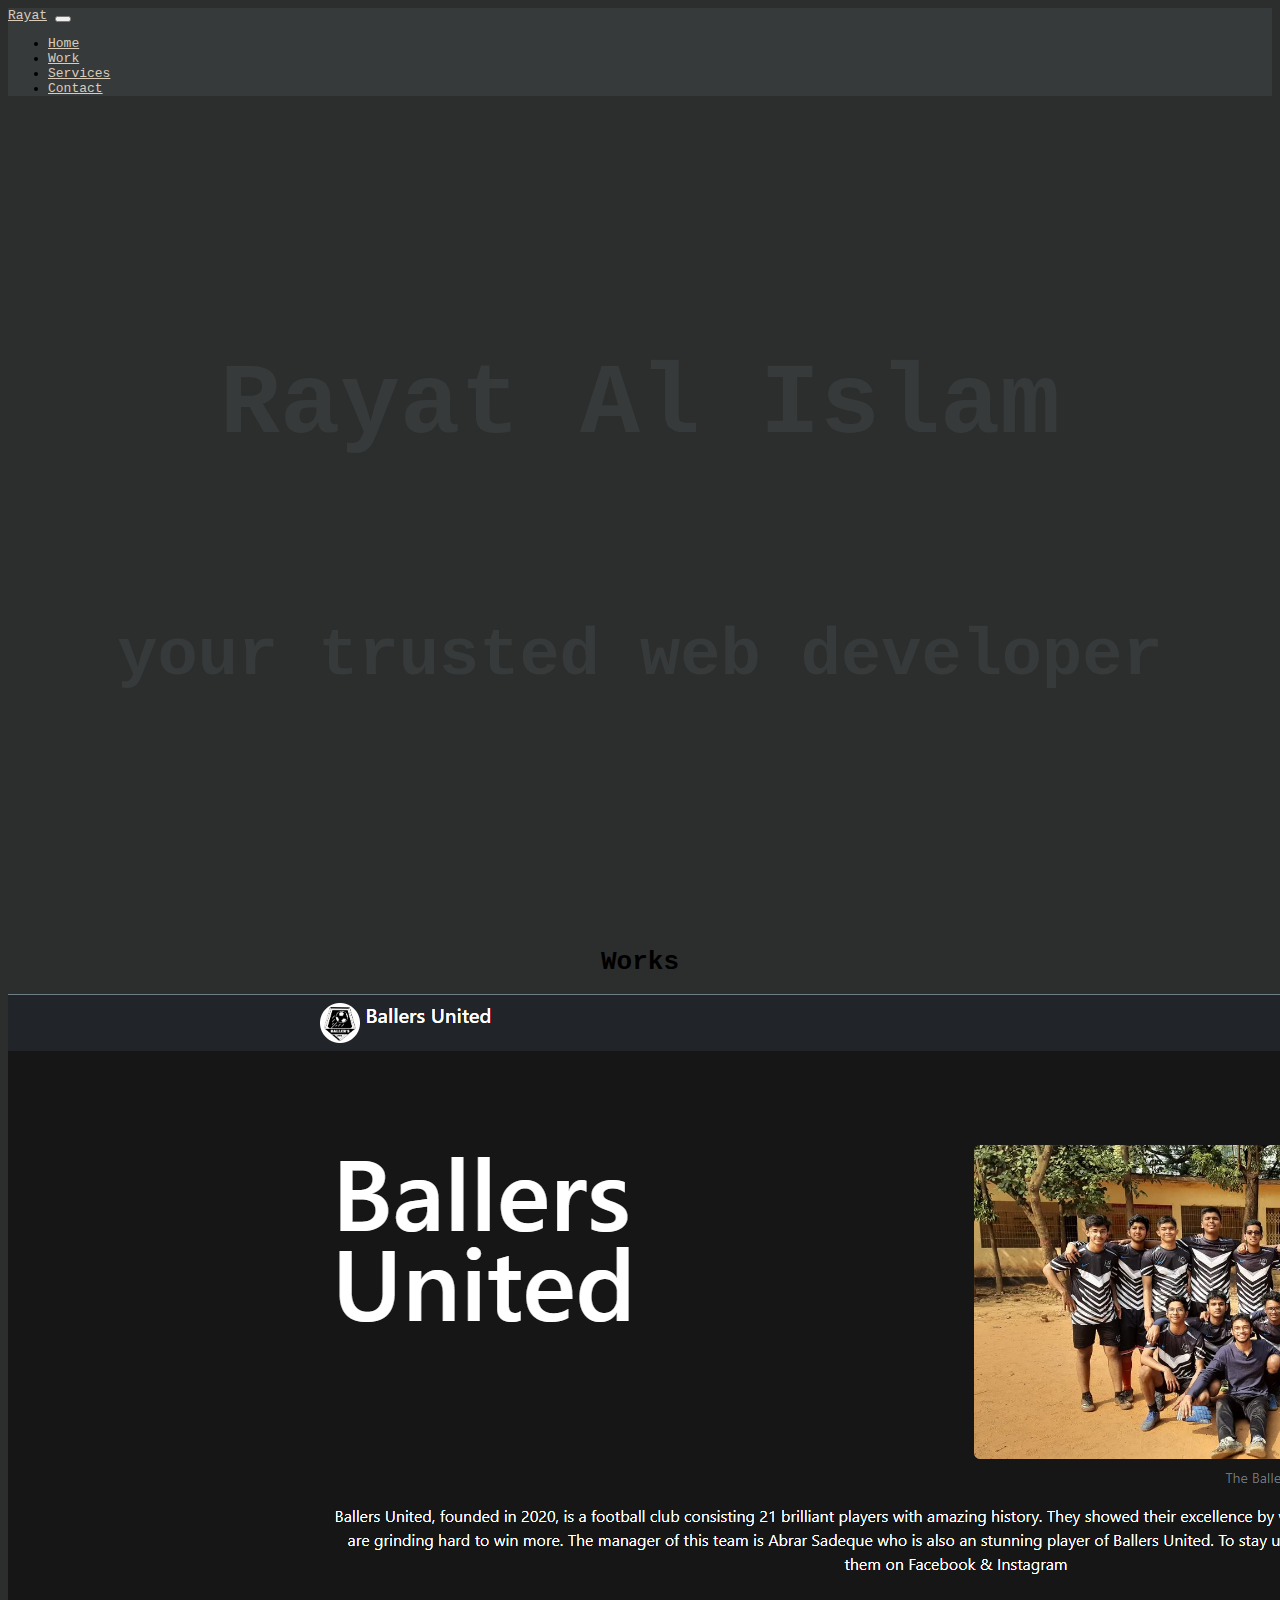
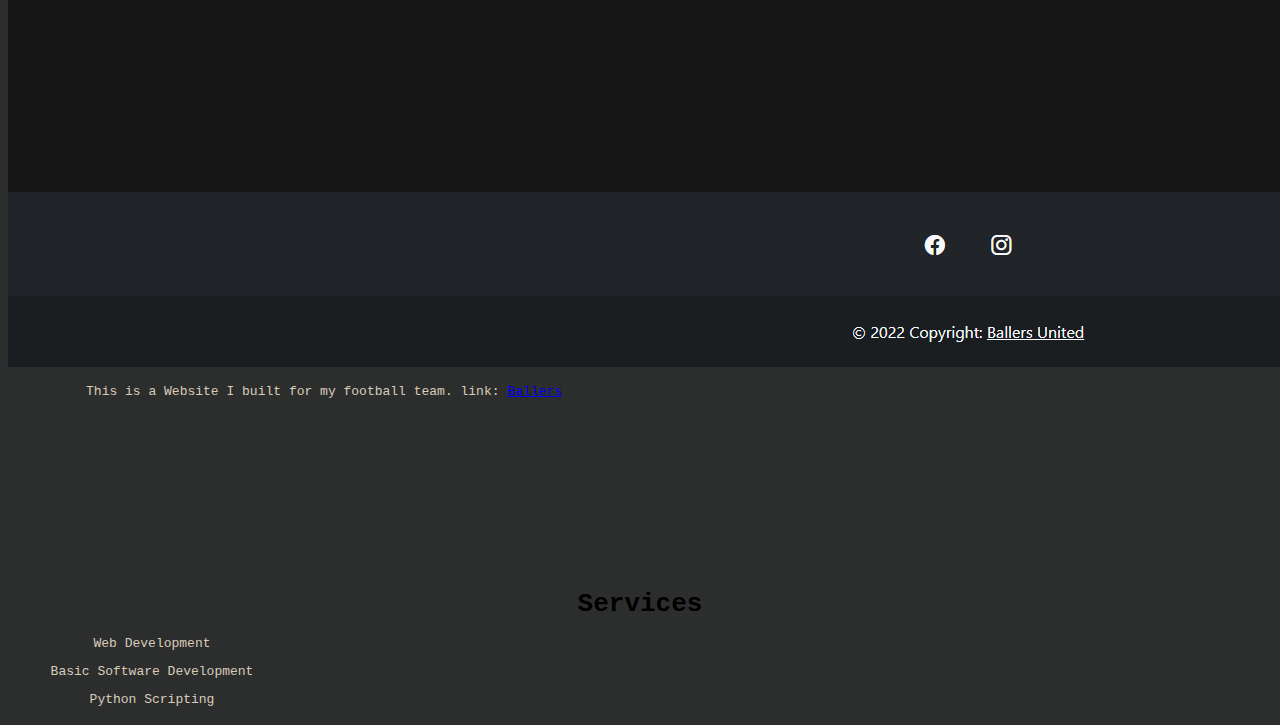
==== Personal Website/index.html @ cfbe358a "Add files via upload" ====
<!DOCTYPE html>
<html lang="en">
  <head>
    <meta charset="UTF-8" />
    <meta name="viewport" content="width=device-width, initial-scale=1.0" />
    <title>Rayat Al Islam</title>
    <link
      href="https://cdn.jsdelivr.net/npm/bootstrap@5.3.1/dist/css/bootstrap.min.css"
      rel="stylesheet"
      integrity="sha384-4bw+/aepP/YC94hEpVNVgiZdgIC5+VKNBQNGCHeKRQN+PtmoHDEXuppvnDJzQIu9"
      crossorigin="anonymous"
      defer
    />

    <style>
      @import url("https://fonts.googleapis.com/css2?family=IBM+Plex+Mono:wght@300&display=swap");
    </style>
    <link rel="stylesheet" href="index.css" />
  </head>

  <body>
    <nav class="navbar navbar-expand-lg">
      <div class="container-fluid">
        <a class="navbar-brand nav-link" href="#">Rayat</a>
        <button
          class="navbar-toggler"
          type="button"
          data-bs-toggle="collapse"
          data-bs-target="#navbarSupportedContent"
          aria-controls="navbarSupportedContent"
          aria-expanded="false"
          aria-label="Toggle navigation"
        >
          <span class="navbar-toggler-icon"></span>
        </button>
        <div class="collapse navbar-collapse" id="navbarSupportedContent">
          <ul class="navbar-nav me-auto mb-2 mb-lg-0">
            <li class="nav-item">
              <a class="nav-link" aria-current="page" href="#">Home</a>
            </li>
            <li class="nav-item">
              <a class="nav-link" href="#work">Work</a>
            </li>
            <li class="nav-item">
              <a class="nav-link" href="#services">Services</a>
            </li>
            <li class="nav-item">
              <a class="nav-link" href="#">Contact</a>
            </li>
          </ul>
        </div>
      </div>
    </nav>

    <main class="hero">
      <div>
        <div style="margin-top: 20%">
          <p>Rayat Al Islam</p>
          <h6>your trusted web developer</h6>
        </div>
      </div>
    </main>

    <div class="work mb-2" id="work">
      <h1>Works</h1>
      <div class="card mx-auto">
        <img class="card-img-top" src="BallersSS1.png" alt="" />
        <div class="card-body">
          <p class="card-text">
            This is a Website I built for my football team. link:
            <a href="https://ballers4ever.netlify.app">Ballers</a>
          </p>
        </div>
      </div>
    </div>

    <div class="services mb-2" id="services">
      <h1>Services</h1>
      <div class="container">
        <div class="row">
          <div class="col-md">
            <div class="card mx-auto"  style="width: 18rem">
              <div class="card-body">
                <p class="card-text">
                  Web Development
                </p>
              </div>
            </div>
          </div>
          <div class="col-md">
            <div class="card mx-auto" style="width: 18rem">
              <div class="card-body">
                <p class="card-text">
                  Basic Software Development
                </p>
              </div>
            </div>
          </div>
          <div class="col-md">
            <div class="card mx-auto"  style="width: 18rem">
              <div class="card-body">
                <p class="card-text">
                  Python Scripting 
                </p>
              </div>
            </div>
          </div>
        </div>
      </div>

    <script
      src="https://cdn.jsdelivr.net/npm/@popperjs/core@2.11.8/dist/umd/popper.min.js"
      integrity="sha384-I7E8VVD/ismYTF4hNIPjVp/Zjvgyol6VFvRkX/vR+Vc4jQkC+hVqc2pM8ODewa9r"
      crossorigin="anonymous"
    ></script>
    <script
      src="https://cdn.jsdelivr.net/npm/bootstrap@5.3.1/dist/js/bootstrap.min.js"
      integrity="sha384-Rx+T1VzGupg4BHQYs2gCW9It+akI2MM/mndMCy36UVfodzcJcF0GGLxZIzObiEfa"
      crossorigin="anonymous"
    ></script>
  </body>
</html>
---- Personal Website/index.css ----
#header {
  color: azure;

  font-size: x-large;
}
.navbar {
  background-color: #373a3a;
}
.nav-link {
  color: #daccba;
}
body {
  background-color: #2c2e2e;
  font-family: monospace;
  background-image: url("pexels-efrem-efre-17644160.jpg");
}
.hero {
  text-align: center;
  color: #373a3a;
  font-size: 100px;
  font-weight: bold;
}
.work {
  text-align: center;
  margin-top: 20%;
}
.card {
  width: 50%;
  background-color: #2c2e2e;
}
.services {
  text-align: center;
  margin-top: 15%;
}
.card-text {
  color: #daccba;
}
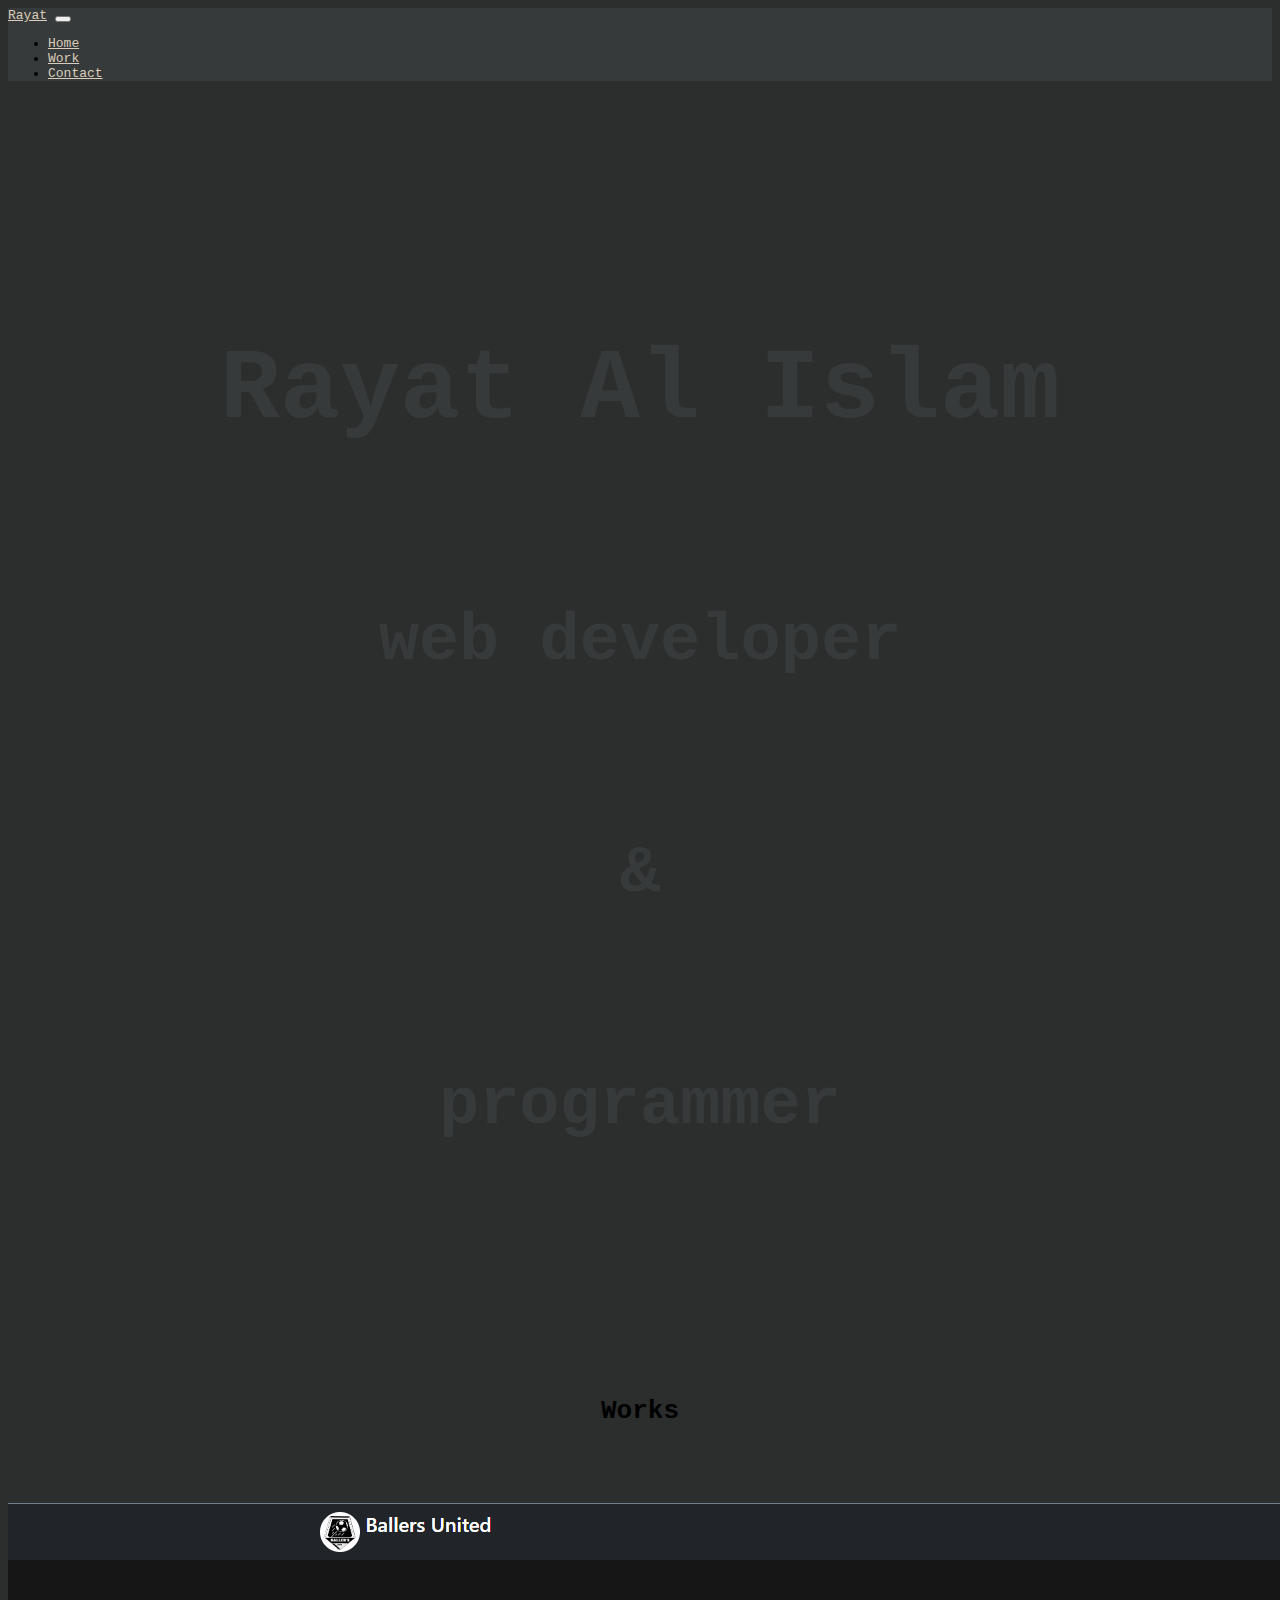
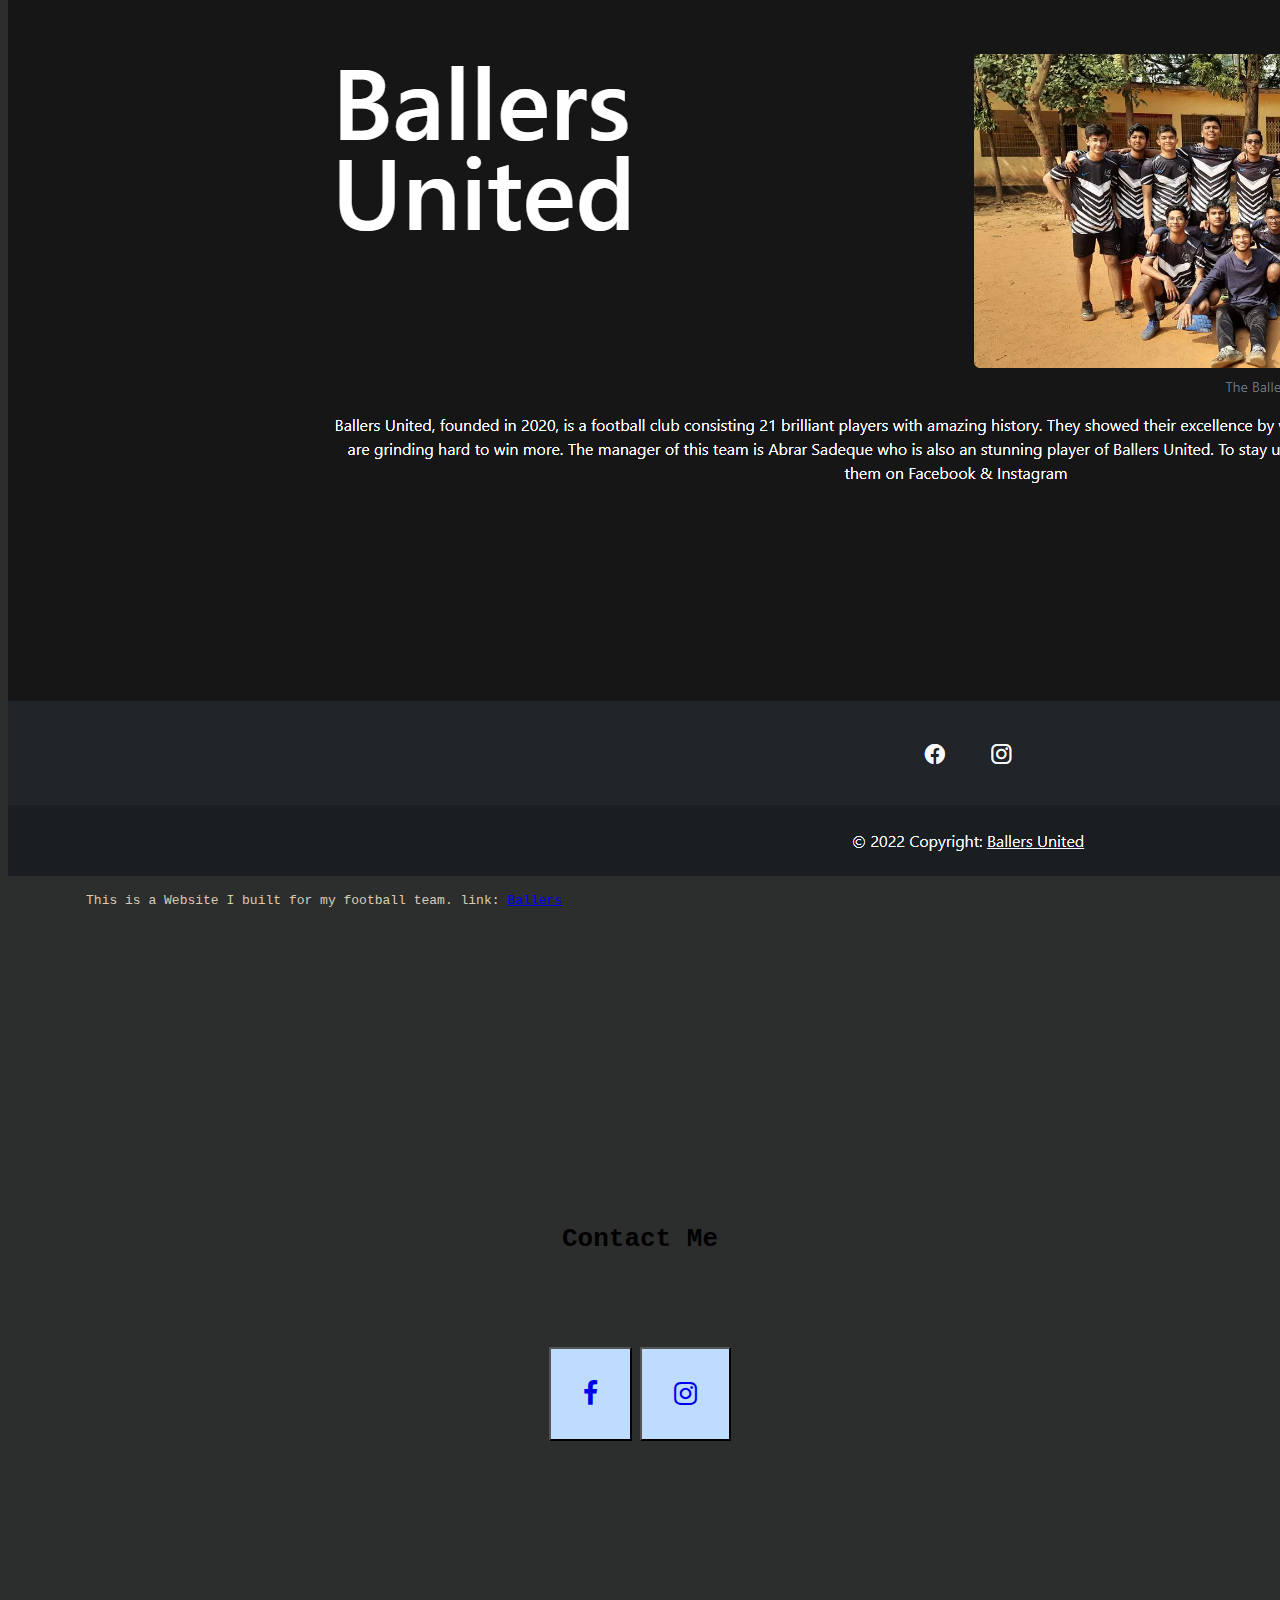
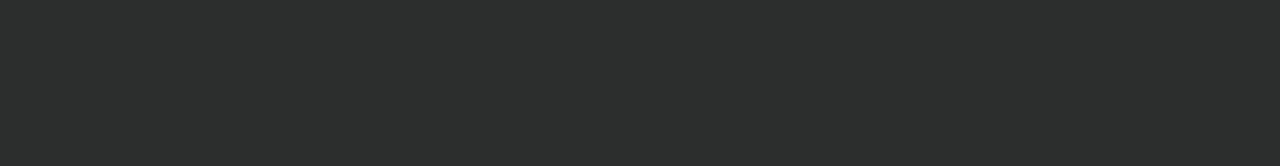
==== commit 05fcdde2: "okayyyy" ====
--- a/Personal Website/index.html
+++ b/Personal Website/index.html
@@ -16,6 +16,10 @@
       @import url("https://fonts.googleapis.com/css2?family=IBM+Plex+Mono:wght@300&display=swap");
     </style>
     <link rel="stylesheet" href="index.css" />
+    <link
+      rel="stylesheet"
+      href="https://cdnjs.cloudflare.com/ajax/libs/font-awesome/4.7.0/css/font-awesome.min.css"
+    />
   </head>
 
   <body>
@@ -42,10 +46,7 @@
               <a class="nav-link" href="#work">Work</a>
             </li>
             <li class="nav-item">
-              <a class="nav-link" href="#services">Services</a>
-            </li>
-            <li class="nav-item">
-              <a class="nav-link" href="#">Contact</a>
+              <a class="nav-link" href="#contact">Contact</a>
             </li>
           </ul>
         </div>
@@ -56,13 +57,19 @@
       <div>
         <div style="margin-top: 20%">
           <p>Rayat Al Islam</p>
-          <h6>your trusted web developer</h6>
+          <h6>web developer</h6>
+          <h6>&</h6>
+          <h6>programmer</h6>
         </div>
       </div>
     </main>
 
     <div class="work mb-2" id="work">
       <h1>Works</h1>
+      <br>
+      <br>
+      <br>
+      <br>
       <div class="card mx-auto">
         <img class="card-img-top" src="BallersSS1.png" alt="" />
         <div class="card-body">
@@ -74,39 +81,17 @@
       </div>
     </div>
 
-    <div class="services mb-2" id="services">
-      <h1>Services</h1>
-      <div class="container">
-        <div class="row">
-          <div class="col-md">
-            <div class="card mx-auto"  style="width: 18rem">
-              <div class="card-body">
-                <p class="card-text">
-                  Web Development
-                </p>
-              </div>
-            </div>
-          </div>
-          <div class="col-md">
-            <div class="card mx-auto" style="width: 18rem">
-              <div class="card-body">
-                <p class="card-text">
-                  Basic Software Development
-                </p>
-              </div>
-            </div>
-          </div>
-          <div class="col-md">
-            <div class="card mx-auto"  style="width: 18rem">
-              <div class="card-body">
-                <p class="card-text">
-                  Python Scripting 
-                </p>
-              </div>
-            </div>
-          </div>
-        </div>
+    <div class="contact" id="contact">
+      <div class="pt-2 mt-5">
+        <h1>Contact Me</h1>
+        <br>
+        <br>
+        <br>
+        <br><br>
+        <button class="btn "><a href="https://www.facebook.com/whyrayat/" target="_blank"><i class="fa fa-facebook fa-2x" aria-hidden="true"></a></i></button>
+        <button class="btn "><a href="https://www.instagram.com/why_rayat/" target="_blank"><i class="fa fa-instagram fa-2x" aria-hidden="true"></a></i></button>
       </div>
+    </div>
 
     <script
       src="https://cdn.jsdelivr.net/npm/@popperjs/core@2.11.8/dist/umd/popper.min.js"
--- a/Personal Website/index.css
+++ b/Personal Website/index.css
@@ -30,8 +30,18 @@
 }
 .services {
   text-align: center;
-  margin-top: 15%;
+  margin-top: 35%;
+  margin-bottom: 15%;
 }
 .card-text {
   color: #daccba;
 }
+.contact {
+  text-align: center;
+  margin-top: 25%;
+  margin-bottom: 25%;
+}
+.btn {
+  padding: 2rem;
+  background-color: rgb(190, 220, 255);
+}
